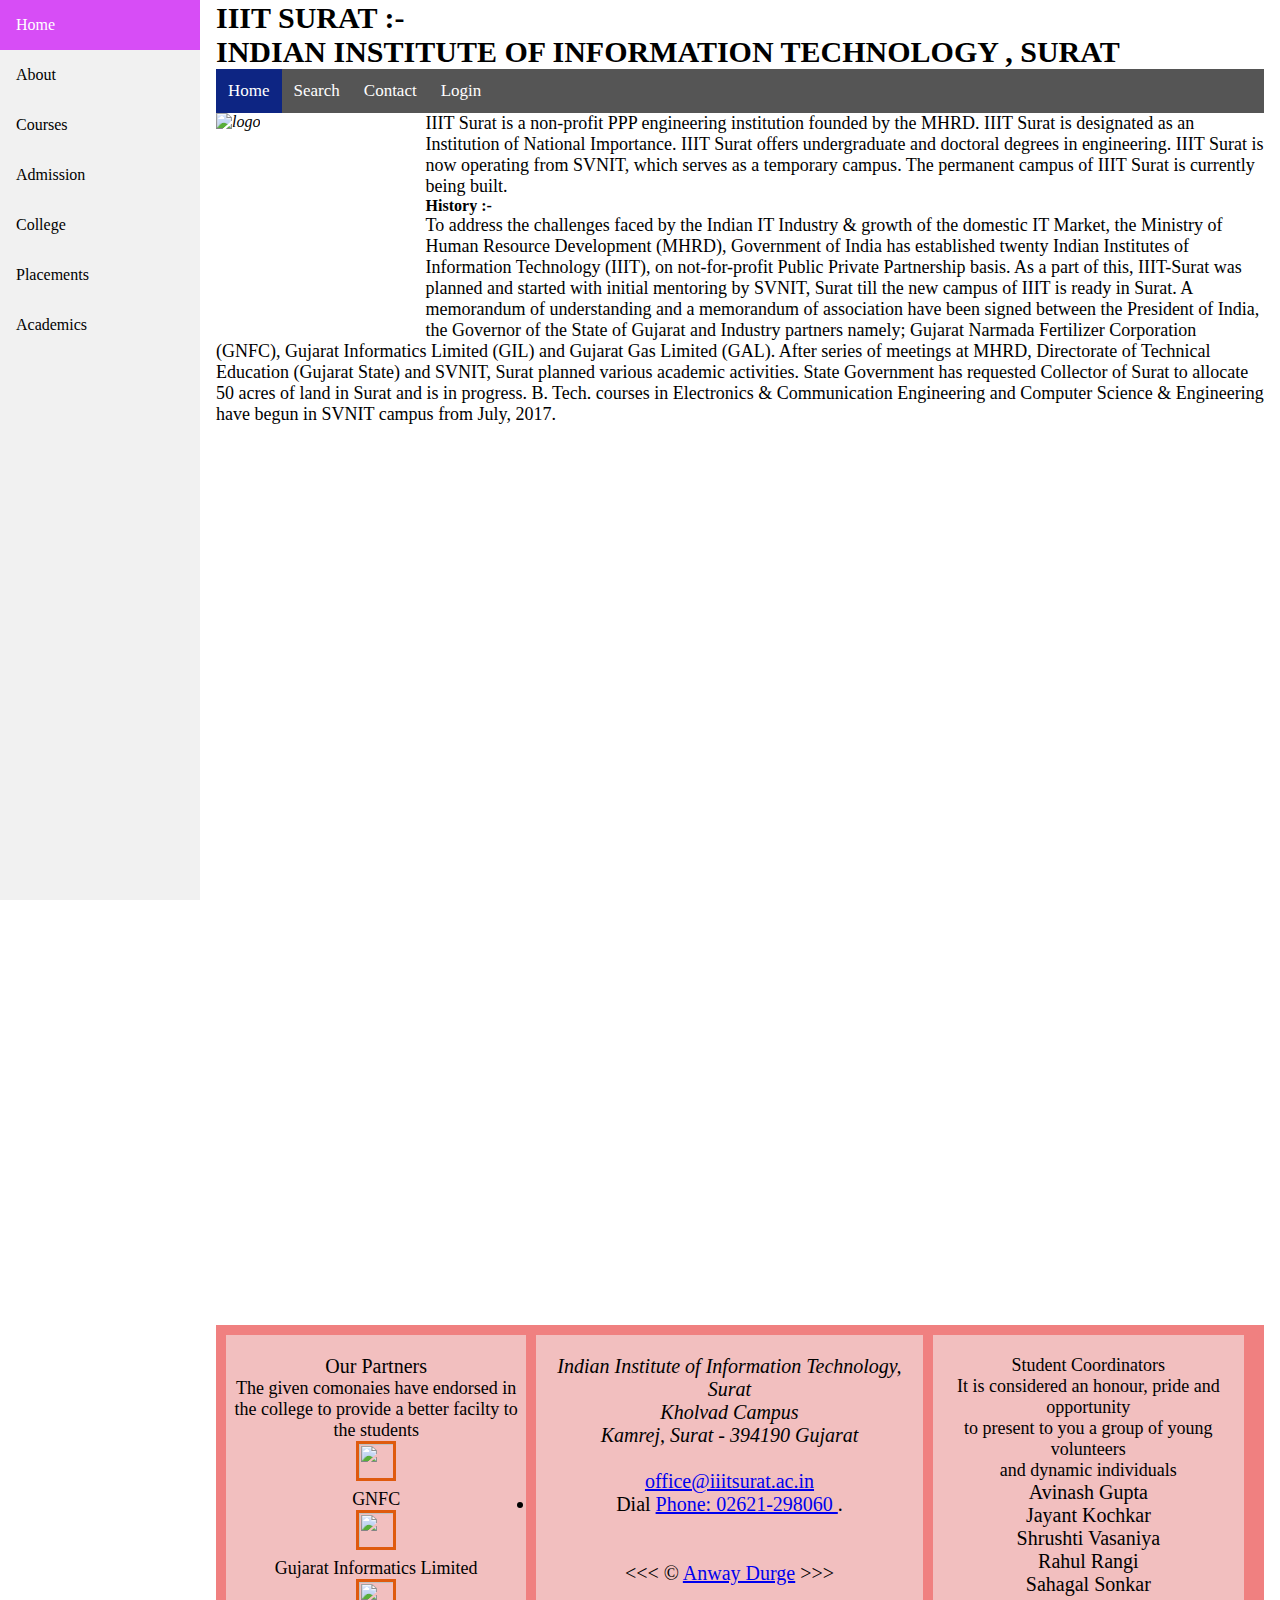
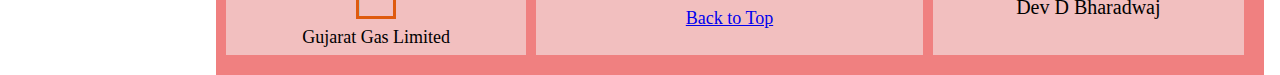
==== index1.html @ dab49637 "Add files via upload" ====
<!DOCTYPE html>
<html lang="en">
<head>
    <meta charset="UTF-8">
    <meta name="viewport" content="width=device-width, initial-scale=1.0">
    <link rel="stylesheet" href="style1.css">
    <link rel="stylesheet" href="script.js">
    <title>Indian Institute of Information Technology Surat</title>
</head>
<body>
    <div class="sidebar">
        <a class="active" href="#home">Home</a>
        <a href="aboutme.html">About</a>
        <a href="#course">Courses</a>
        <a href="#admission">Admission</a>
        <a href="#college">College</a>
        <a href="#placement">Placements</a>
        <a href="#Academics">Academics</a>
      </div>
      
      <div class="content">
      <section id="home">
        <h1>IIIT SURAT :-<br> INDIAN INSTITUTE OF INFORMATION TECHNOLOGY , SURAT</h1>
        <div class="navbar1">
          <a class="active" href="#"><i class="fa fa-fw fa-home"></i> Home</a> 
          <a href="https://en.wikipedia.org/wiki/Indian_Institute_of_Information_Technology,_Surat"><i class="fa fa-fw fa-search"></i> Search</a> 
          <a href="aboutme.html"><i class="fa fa-fw fa-envelope"></i> Contact</a> 
          <a href="signup.page\signup.html"><i class="fa fa-fw fa-user"></i> Login</a>
        </div>
        <aside>
          <img src="images\th.jpg" alt="logo" height="220px" width="192px">
        </aside>
        
        <p>IIIT Surat is a non-profit PPP engineering institution founded by the MHRD.  IIIT Surat is designated as an Institution of National Importance. IIIT Surat offers undergraduate and doctoral degrees in engineering. IIIT Surat is now operating from SVNIT, which serves as a temporary campus. The permanent campus of IIIT Surat is currently being built.</p>
        <h4>History :-</h4>
        <p>To address the challenges faced by the Indian IT Industry & growth of the domestic IT Market, the Ministry of Human Resource Development (MHRD), Government of India has established twenty Indian Institutes of Information Technology (IIIT), on not-for-profit Public Private Partnership basis. As a part of this, IIIT-Surat was planned and started with initial
           mentoring by SVNIT, Surat till the new campus of IIIT is ready in Surat. A memorandum of understanding and a memorandum of association have been signed between the President of India, the Governor of the State of Gujarat and Industry partners namely; Gujarat Narmada Fertilizer Corporation (GNFC), Gujarat Informatics Limited (GIL) and Gujarat Gas Limited (GAL). After series of meetings at MHRD, Directorate of Technical Education (Gujarat State) and SVNIT, Surat planned various academic activities. State Government has requested Collector of Surat to allocate 50 acres of land in Surat and is in progress. B. Tech. courses in Electronics & Communication Engineering and Computer Science & Engineering have begun in SVNIT campus from July, 2017.</p>
          

           <div class="slides slowFade" >
            <div class="slide">
                <img src="images\campus3.jpg" alt="img" width="1000px" height="500px"/>
            </div>
            <div class="slide">
                <img src="images\head.jpg" alt="img" width="1000px" height="500px"/>
            </div>
            <div class="slide">
                <img src="images\IIIT_Campus 1.jpg" alt="img" width="1000px" height="500px"/>
            </div>
            <div class="slide">
                <img src="images\IIIT_Campus_2.jpg" alt="img" width="1000px" height="500px"/>
            </div>
        </div>
        <footer>
          <div class="grid-container">
              <div class="item1" width="33.33%">
                  <ul1>
                      <h15>Our Partners</h15>
                      <p>The given comonaies have endorsed in the college to provide a better facilty to the students</p>
                      <ul>                    
                          <div class="thumb">
                              <a href="http://www.gnfc.in" target="_blank">
                                  <img src="images\gnfc.jpg" style="width: 40px; height: 40px; border: 3px solid #DF5A0E;">
                              </a>
                          </div>
                          <div class="text">
                              <p>GNFC</p>
                          </div>
      
                      </ul>
                      <ul>
                          <div class="thumb">
                              <a href="http://www.gil.gujarat.gov.in" target="_blank">
                                  <img src="images\gil.jpg" style="width: 40px; height: 40px; border: 3px solid #DF5A0E;">
                              </a>
                          </div>
                          <div class="text">
                              <p>Gujarat Informatics Limited</p>
                          </div>
                      
                      
                          <div class="thumb">
                              <a href="http://www.gujaratgas.com" target="_blank">
                                  <img src="images\gas.webp" style="width: 40px; height: 40px; border: 3px solid #DF5A0E;">
                              </a>
                          </div>
                          <div class="text">
                              <p>Gujarat Gas Limited</p>
                          </div>
                      </ul>
                      <!--<ul>
                          <div class="thumb">
                              <a href="http://www.onlinesbi.com/sbicollect/icollecthome.htm" target="_blank">
                                  <img src="assets\images\sbi collect.webp" style="width: 40px; height: 40px; border: 3px solid #DF5A0E;">
                              </a>
                          </div>
                          <div class="text">
                              <p>SBI Collect</p>
                          </div>
                      </ul> -->
      
                  </ul1>
              </div>
       
              <div class="item2" width="33.33%">
                  <aside2>
                      <address>
                          Indian Institute of Information Technology, Surat<br>
                          Kholvad Campus<br>
                          Kamrej, Surat - 394190 Gujarat <br> <br>
                      </address>
                      <a href="mailto:office@iiitsurat.ac.in">office@iiitsurat.ac.in</a>
                      <li>
                          Dial <a href="tel:+91">Phone: 02621-298060 </a>.
                      </li>
                      <br>
                      <br>
                      &lt;&lt;&lt; &copy; <a href="about.html">Anway Durge</a> &gt;&gt;&gt;
                      <br> <br>
                      <p>
                          <a href="#">Back to Top</a>
                      </p>
                  </aside2>
              </div>
              <div class="item3" width="33.33%">
                  <p>         Student Coordinators              <br>
                             It is considered an honour, pride and opportunity<br> to present to you a group of young volunteers <br>and dynamic individuals  
                      <br><ul>
                          <ul>Avinash Gupta</ul>
                          <ul>Jayant Kochkar</ul>
                          <ul>Shrushti Vasaniya</ul>
                          <ul>Rahul Rangi</ul>
                          <ul>Sahagal Sonkar</ul>
                          <ul>Dev D Bharadwaj</ul>
                      </ul>
                  </p>
              </div>
          </div>
          </footer>



      </section>
      </div>
</body>
</html>
---- style1.css ----
aside {
  width: 20%;
  height: 220px;
  float: left;
  font-style: italic;
  background-color: white;
  align-items:right;
  /*padding-top: 50px;*/
  padding-right: 30px;
  padding-bottom: 50px;
  /*padding-left: 30px;*/
}

h1 {
  font-size: 30px;
}

.navbar1 {
  width: 100%;
  background-color: #555;
  overflow: auto;
}

.navbar1 a {
  float: left;
  padding: 12px;
  color: white;
  text-decoration: none;
  font-size: 17px;
}

.navbar1 a:hover {
  background-color: #175ef8;
}

.active {
  background-color: #0d2583;
}

@media screen and (max-width: 500px) {
  .navbar1 a {
    float: none;
    display: block;
  }
}
.sidebar {
    margin: 0;
    padding: 0;
    width: 200px;
    background-color: #f1f1f1;
    position: fixed;
    height: 100%;
    overflow: auto;
  }
  
  .sidebar a {
    display: block;
    color: black;
    padding: 16px;
    text-decoration: none;
  }

  .sidebar a.active {
    background-color: #d74df6;
    color: white;
  }
  
  .sidebar a:hover:not(.active) {
    background-color: #f41dd0;
    color: white;
  }

  div.content {
    margin-left: 200px;
    padding: 1px 16px;
    height: 1000px;
  }
  
  @media screen and (max-width: 700px) {
    .sidebar {
      width: 100%;
      height: auto;
      position: relative;
    }
    .sidebar a {float: left;}
    div.content {margin-left: 0;}
  }

  @media screen and (max-width: 400px) {
    .sidebar a {
      text-align: center;
      float: none;
    }
  }

  * {
    padding: 0;
    margin: 0;
    box-sizing: border-box;
}
.slowFade {
    display: flex;
    align-items: flex-start;
    background: #fff;
    height: 100vh;
    overflow: hidden;
    position: relative;
}
.slowFade .slide img {
    position: absolute;
    min-width: 100%;
    min-height: 100%;
    height: auto;
    background: #000;
    -webkit-backface-visibility: hidden;
            backface-visibility: hidden;
    opacity: 0;
    transform: scale(1.5) rotate(15deg);
    -webkit-animation: slowFade 32s infinite;
            animation: slowFade 32s infinite;
}
.slowFade .slide:nth-child(3) img {
    -webkit-animation-delay: 8s;
            animation-delay: 8s;
}
.slowFade .slide:nth-child(2) img {
    -webkit-animation-delay: 16s;
            animation-delay: 16s;
}
.slowFade .slide:nth-child(1) img {
    -webkit-animation-delay: 24s;
            animation-delay: 24s;
}
@keyframes slowFade {
    25% {
        opacity: 1;
        transform: scale(1) rotate(0);
    }
    40% {
        opacity: 0;
    }
}

@-webkit-keyframes slowFade {
    25% {
        opacity: 1;
        transform: scale(1) rotate(0);
    }
    40% {
        opacity: 0;
    }
}

.footer {
  padding: 20px;
  text-align: center;
  background: #4a4747;
  margin-top: 20px;
  height:350px;
}

@media screen and (max-width: 300px) {
  .topnav a {
    float: none;
    width: 100%;
  }
}

.grid-container {
  display: grid;
  grid-template-columns: auto auto auto auto;
  grid-gap: 10px;
  width: 100%;
  background-color:lightcoral;
  padding: 10px;
  height: 350px;
}

.grid-container > div {
  background-color: rgb(242, 191, 191);
  text-align: center;
  padding: 20px 0;
  width: 100%;
  font-size: 20px;
  height:320px;
}
.address{
  font-size: large;
}
.item{
  width: 33%;
}

p{
  font-size: large;
}

.text{
  font-size: small;

}
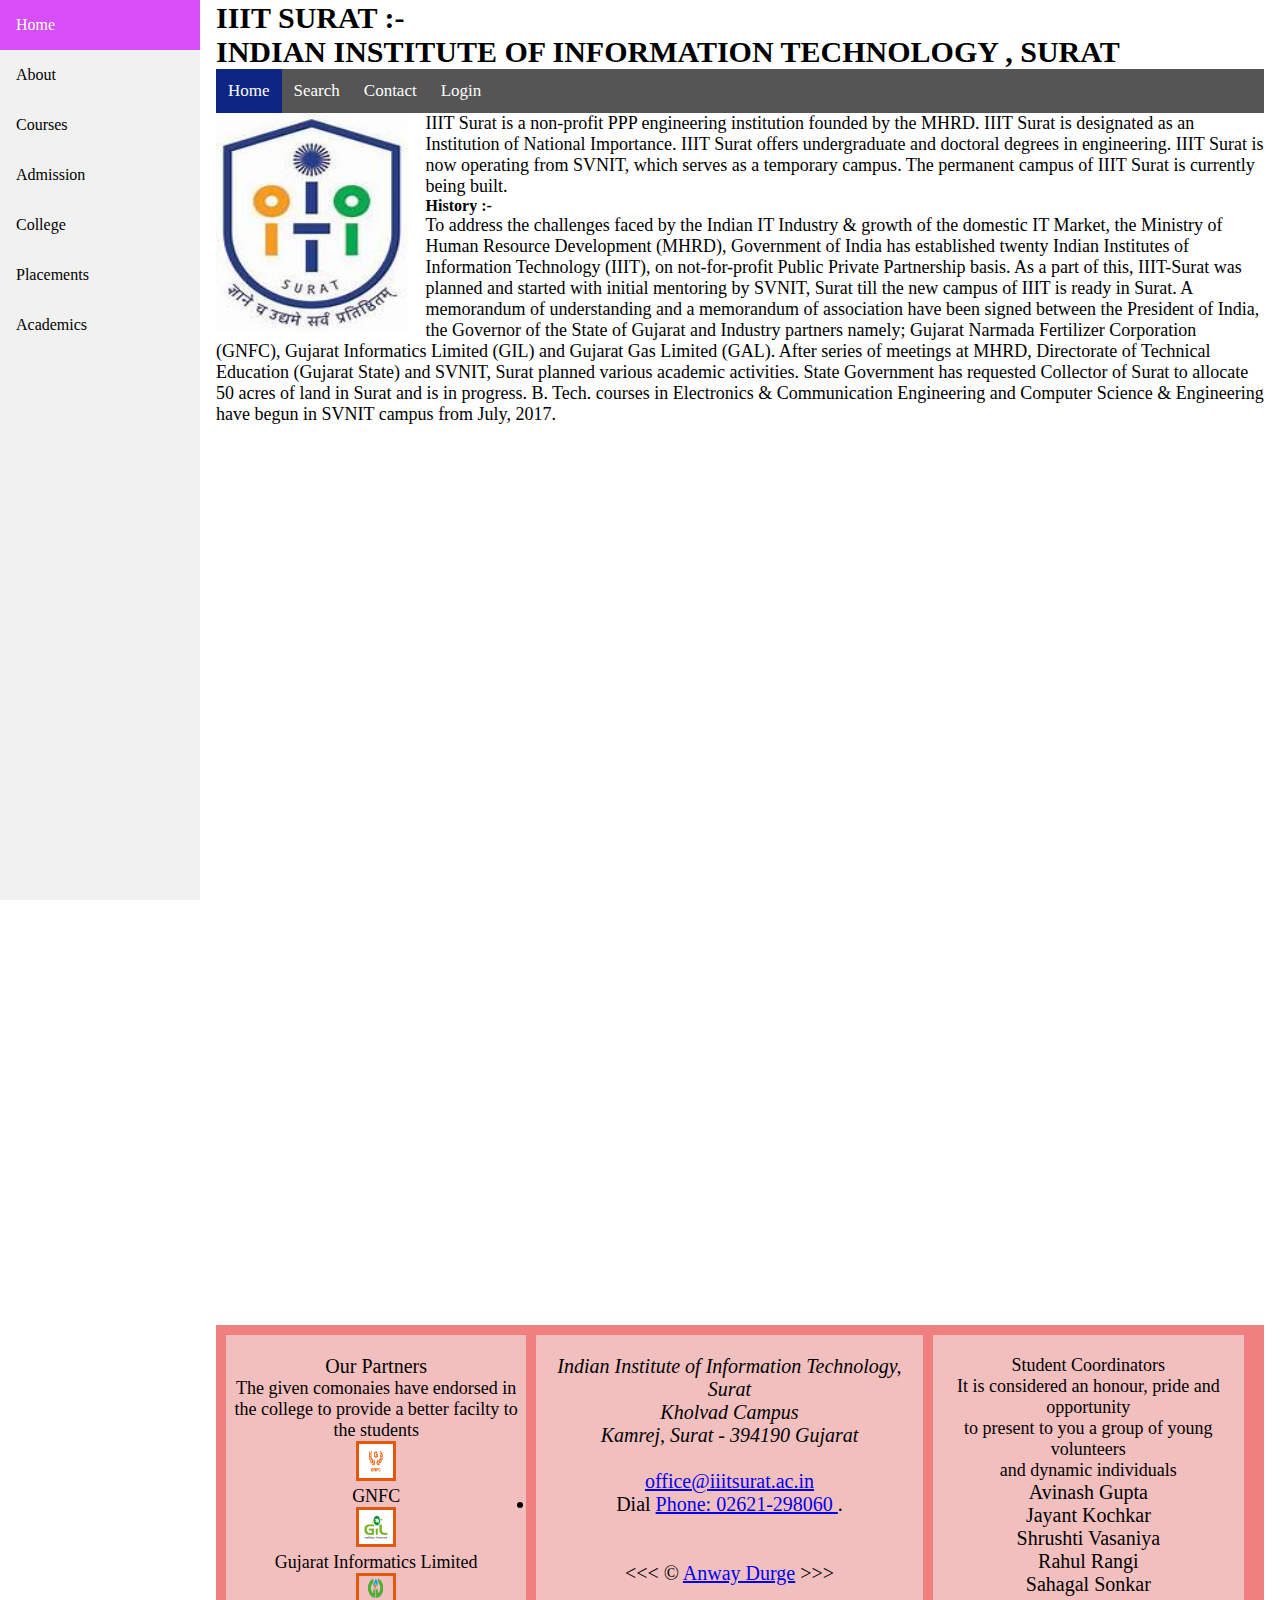
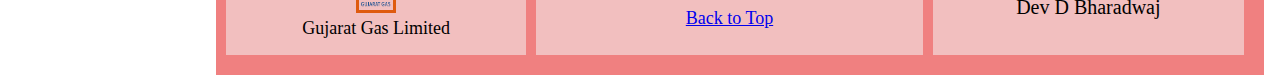
==== commit 58131799: "Add files via upload" ====
--- a/index1.html
+++ b/index1.html
@@ -3,7 +3,7 @@
 <head>
     <meta charset="UTF-8">
     <meta name="viewport" content="width=device-width, initial-scale=1.0">
-    <link rel="stylesheet" href="style1.css">
+    <link rel="stylesheet" href="assets\style1.css">
     <link rel="stylesheet" href="script.js">
     <title>Indian Institute of Information Technology Surat</title>
 </head>
@@ -24,11 +24,11 @@
         <div class="navbar1">
           <a class="active" href="#"><i class="fa fa-fw fa-home"></i> Home</a> 
           <a href="https://en.wikipedia.org/wiki/Indian_Institute_of_Information_Technology,_Surat"><i class="fa fa-fw fa-search"></i> Search</a> 
-          <a href="aboutme.html"><i class="fa fa-fw fa-envelope"></i> Contact</a> 
-          <a href="signup.page\signup.html"><i class="fa fa-fw fa-user"></i> Login</a>
+          <a href="assets\aboutme.html"><i class="fa fa-fw fa-envelope"></i> Contact</a> 
+          <a href="assets/signup.page\signup.html"><i class="fa fa-fw fa-user"></i> Login</a>
         </div>
         <aside>
-          <img src="images\th.jpg" alt="logo" height="220px" width="192px">
+          <img src="assets\images\th.jpg" alt="logo" height="220px" width="192px">
         </aside>
         
         <p>IIIT Surat is a non-profit PPP engineering institution founded by the MHRD.  IIIT Surat is designated as an Institution of National Importance. IIIT Surat offers undergraduate and doctoral degrees in engineering. IIIT Surat is now operating from SVNIT, which serves as a temporary campus. The permanent campus of IIIT Surat is currently being built.</p>
@@ -39,16 +39,16 @@
 
            <div class="slides slowFade" >
             <div class="slide">
-                <img src="images\campus3.jpg" alt="img" width="1000px" height="500px"/>
+                <img src="assets\images\campus3.jpg" alt="img" width="1000px" height="500px"/>
             </div>
             <div class="slide">
-                <img src="images\head.jpg" alt="img" width="1000px" height="500px"/>
+                <img src="assets\images\head.jpg" alt="img" width="1000px" height="500px"/>
             </div>
             <div class="slide">
-                <img src="images\IIIT_Campus 1.jpg" alt="img" width="1000px" height="500px"/>
+                <img src="assets\images\IIIT_Campus 1.jpg" alt="img" width="1000px" height="500px"/>
             </div>
             <div class="slide">
-                <img src="images\IIIT_Campus_2.jpg" alt="img" width="1000px" height="500px"/>
+                <img src="assets\images\IIIT_Campus_2.jpg" alt="img" width="1000px" height="500px"/>
             </div>
         </div>
         <footer>
@@ -60,7 +60,7 @@
                       <ul>                    
                           <div class="thumb">
                               <a href="http://www.gnfc.in" target="_blank">
-                                  <img src="images\gnfc.jpg" style="width: 40px; height: 40px; border: 3px solid #DF5A0E;">
+                                  <img src="assets\images\gnfc.jpg" style="width: 40px; height: 40px; border: 3px solid #DF5A0E;">
                               </a>
                           </div>
                           <div class="text">
@@ -71,7 +71,7 @@
                       <ul>
                           <div class="thumb">
                               <a href="http://www.gil.gujarat.gov.in" target="_blank">
-                                  <img src="images\gil.jpg" style="width: 40px; height: 40px; border: 3px solid #DF5A0E;">
+                                  <img src="assets\images\gil.jpg" style="width: 40px; height: 40px; border: 3px solid #DF5A0E;">
                               </a>
                           </div>
                           <div class="text">
@@ -81,7 +81,7 @@
                       
                           <div class="thumb">
                               <a href="http://www.gujaratgas.com" target="_blank">
-                                  <img src="images\gas.webp" style="width: 40px; height: 40px; border: 3px solid #DF5A0E;">
+                                  <img src="assets\images\gas.webp" style="width: 40px; height: 40px; border: 3px solid #DF5A0E;">
                               </a>
                           </div>
                           <div class="text">
@@ -115,7 +115,7 @@
                       </li>
                       <br>
                       <br>
-                      &lt;&lt;&lt; &copy; <a href="about.html">Anway Durge</a> &gt;&gt;&gt;
+                      &lt;&lt;&lt; &copy; <a href="assets\aboutme.html">Anway Durge</a> &gt;&gt;&gt;
                       <br> <br>
                       <p>
                           <a href="#">Back to Top</a>
